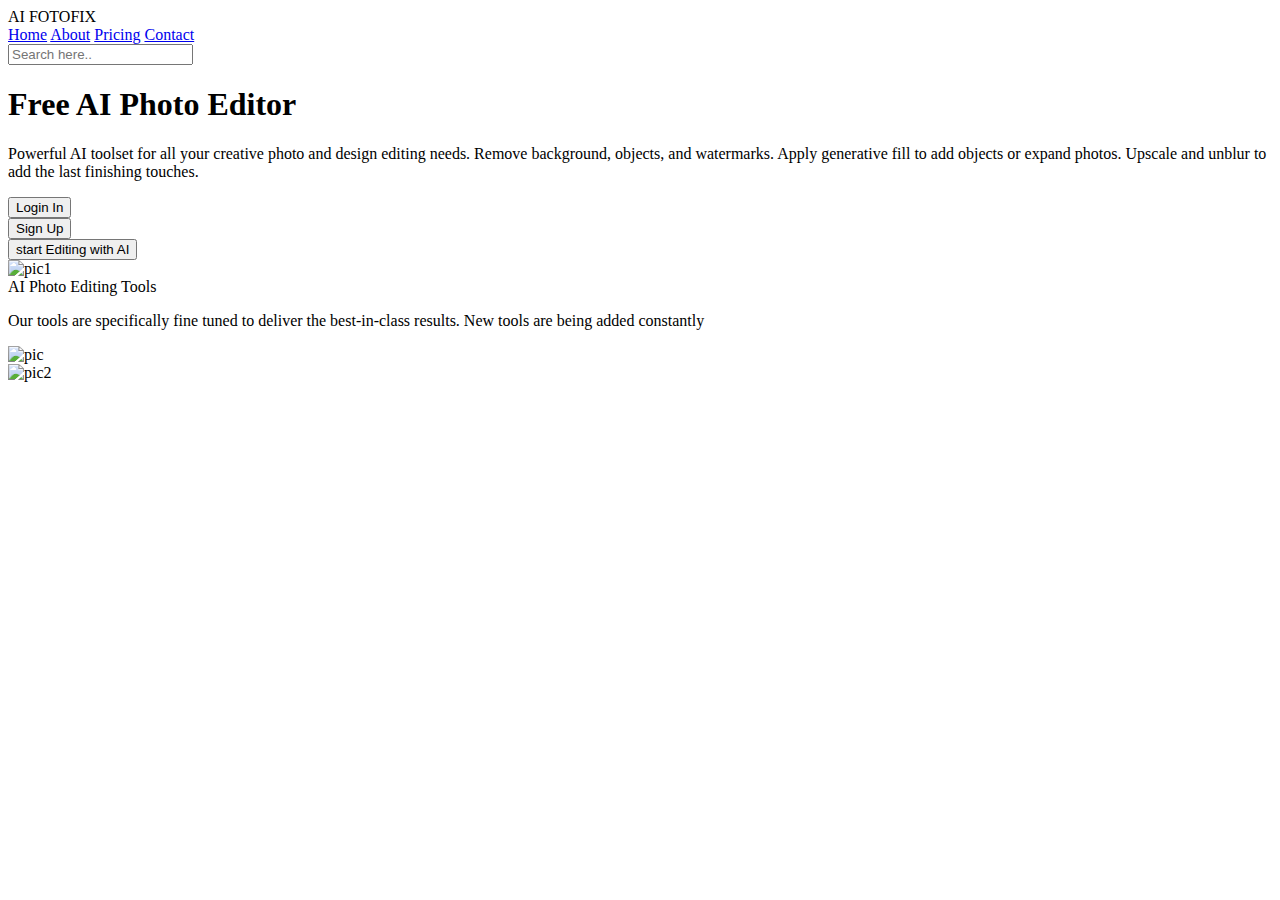
==== Assignment-2/HTML/page1.html @ 08e3cb6b "Add files via upload" ====
<!DOCTYPE html>
<html lang="en">
<head>
    <meta charset="UTF-8">
    <meta name="viewport" content="width=device-width, initial-scale=1.0">
    <title>Page 1</title>
    <link rel="stylesheet" href="page1.css">
</head>
<body>
    
<header>
    <nav>
        <div class="logo">
          AI 
          <span>FOTOFIX</span>
        </div>
        <div class="menu">
            <a href="#">Home</a>
            <a href="#">About</a>
            <a href="#">Pricing</a>
            <a href="#">Contact</a>
        
        <div class="search">
            <input type="text" name="" placeholder="Search here..">
            <i class="fa-solid fa-magnifying-glass" id="icon"></i>
        </div>
        <div class="moon_icon">
            <i class="fa-solid fa-moon" id="moon_icon"></i>
        </div>
    </div>
     
    </nav>

    <div class="container">
        <div class="left">
          <h1>Free <span>AI</span> Photo Editor</h1>
          <p>
            Powerful AI toolset for all your creative photo and design editing needs. Remove background, objects, and watermarks. Apply generative fill to add objects or expand photos.
            Upscale and unblur to add the last finishing touches.
          </p>
           <div class="container_section">
            <div class="box1">
                <a href="page4.html">
                    <button class="btn one">Login In</button>
                </a>
             <br>
            <a href="page3.html">
                <button  class="btn one">Sign Up</button>
            </a>
            </div>
            <div class="box2">
                <a href="page2.html">
                    <button class="btn_box2">
                        start Editing with AI
                    </button>
                </a>
            </div>
           </div>
        </div>

        <div class="right">
            <img src="hero.webp" alt="pic1">
        </div>

    </div>

    <div class="hero_section">
        <div class="para_section1">
            <div class="logo">
                AI Photo Editing Tools
              </div>

        </div>
        <div class="para_section2">
            <p>Our tools are specifically fine tuned to deliver the best-in-class results.
                 New tools are being added constantly</p>
        </div>
    </div>

    <div class="container_photo">
        <div class=" img img1">
          <img src="expand.webp" alt="pic" width="400px">
        </div>
        <div class="img img2">
         <img src="replace.webp" alt="pic2"  width="400px">
        </div>

    </div>
</header>






</body>
</html>
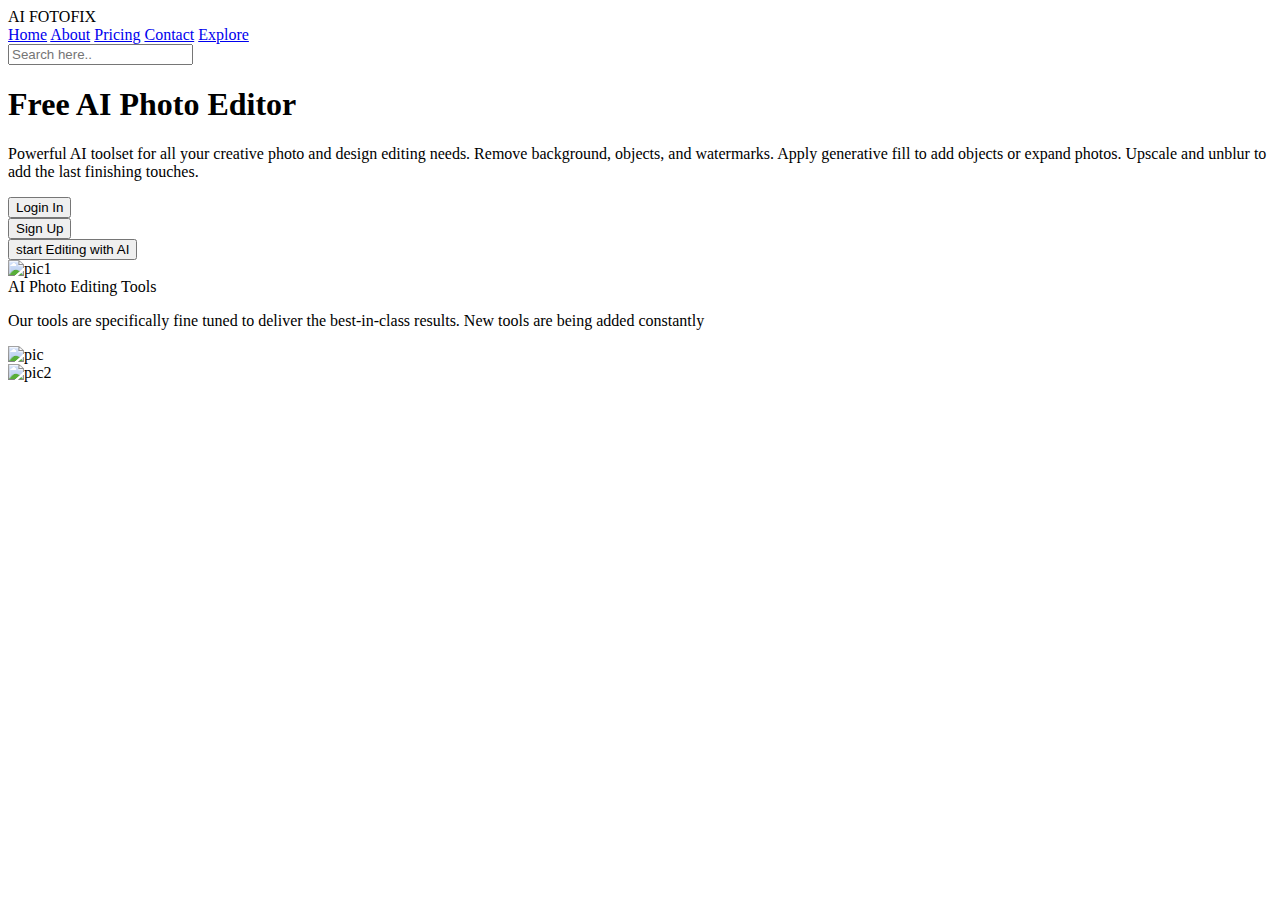
==== commit 9e397969: "Add files via upload" ====
--- a/Assignment-2/HTML/page1.html
+++ b/Assignment-2/HTML/page1.html
@@ -16,9 +16,10 @@
         </div>
         <div class="menu">
             <a href="#">Home</a>
-            <a href="#">About</a>
-            <a href="#">Pricing</a>
-            <a href="#">Contact</a>
+            <a href="about.html">About</a>
+            <a href="pricing.html">Pricing</a>
+            <a href="Contact_Us.html">Contact</a>
+            <a href="explore.html">Explore</a>
         
         <div class="search">
             <input type="text" name="" placeholder="Search here..">
@@ -55,6 +56,7 @@
                     </button>
                 </a>
             </div>
+           
            </div>
         </div>
 
